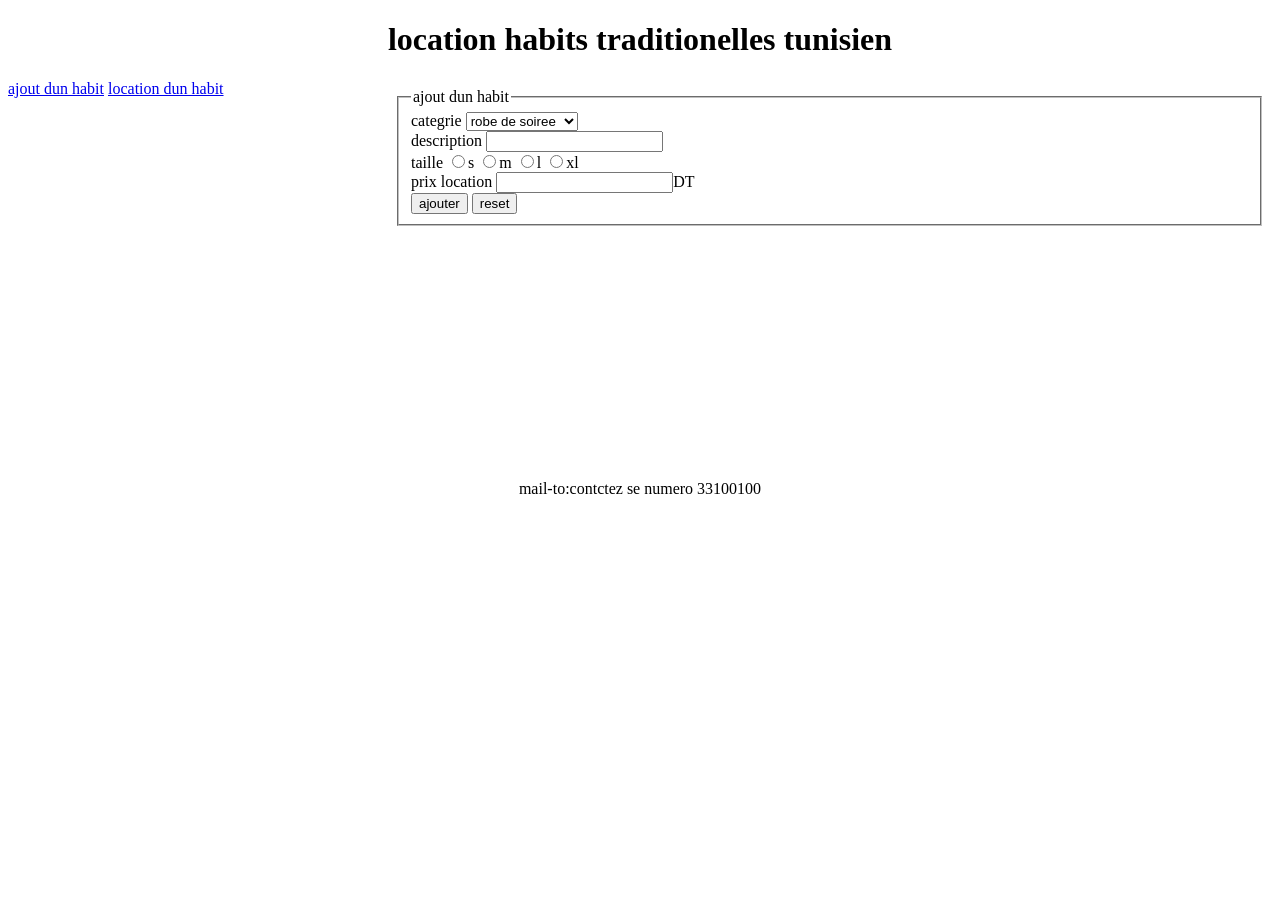
==== index.html @ 32473321 "Initial commit" ====
<!doctype html>
<html>
<head>
<meta charset="utf-8">
<title>Untitled Document</title>
<link href="Ressources_J1_S1/mesStyles.css" rel="stylesheet" type="text/css">
</head>

<body>
	<header>
		<h1>location habits traditionelles tunisien</h1>
	
	</header>
	<nav><a href="ajout.html" target="f">ajout dun habit</a>
		<a href="location.html" target="f">location dun habit</a>
	
	
	
	</nav>
	<section><iframe src="ajout.html" name="f" frameborder="0"></iframe></section>
	<footer>mail-to:contctez se numero 33100100 </footer>
</body>
</html>
---- Ressources_J1_S1/mesStyles.css ----
﻿header, footer {
		width:100%;
	text-align: center
   		}
nav	{
	width: 30%;
	height:400px;
	float:left;
}
section {
width: 70%;
height:400px;
float:left;
}
iframe{
	width:100%;
	height:100%;
}
legend{
font-weight:bold;
font-size:14px;	
}
fieldset{
	border:  2px black solid;
}
a:visited{color: red}
.d{color: blue;border-color: blue}
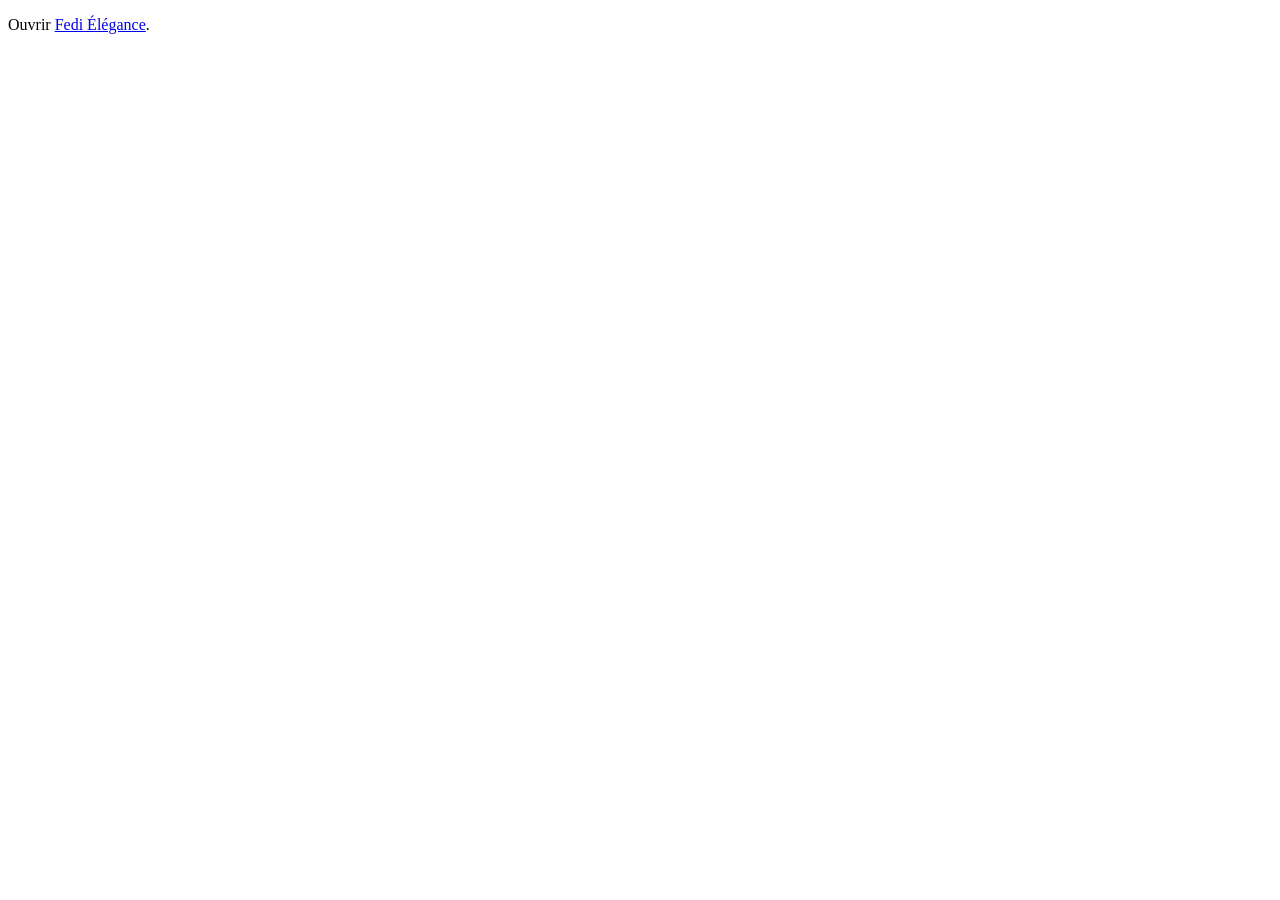
==== commit 3f46c6ae: "Build Fedi Elegance traditional clothing rental website" ====
--- a/index.html
+++ b/index.html
@@ -1,23 +1 @@
-<!doctype html>
-<html>
-<head>
-<meta charset="utf-8">
-<title>Untitled Document</title>
-<link href="Ressources_J1_S1/mesStyles.css" rel="stylesheet" type="text/css">
-</head>
-
-<body>
-	<header>
-		<h1>location habits traditionelles tunisien</h1>
-	
-	</header>
-	<nav><a href="ajout.html" target="f">ajout dun habit</a>
-		<a href="location.html" target="f">location dun habit</a>
-	
-	
-	
-	</nav>
-	<section><iframe src="ajout.html" name="f" frameborder="0"></iframe></section>
-	<footer>mail-to:contctez se numero 33100100 </footer>
-</body>
-</html>
+<!doctype html><html lang="fr"><head><meta charset="utf-8"><meta name="viewport" content="width=device-width,initial-scale=1"><meta http-equiv="refresh" content="0;url=index.php"><title>Fedi Élégance</title></head><body><p>Ouvrir <a href="index.php">Fedi Élégance</a>.</p></body></html>
